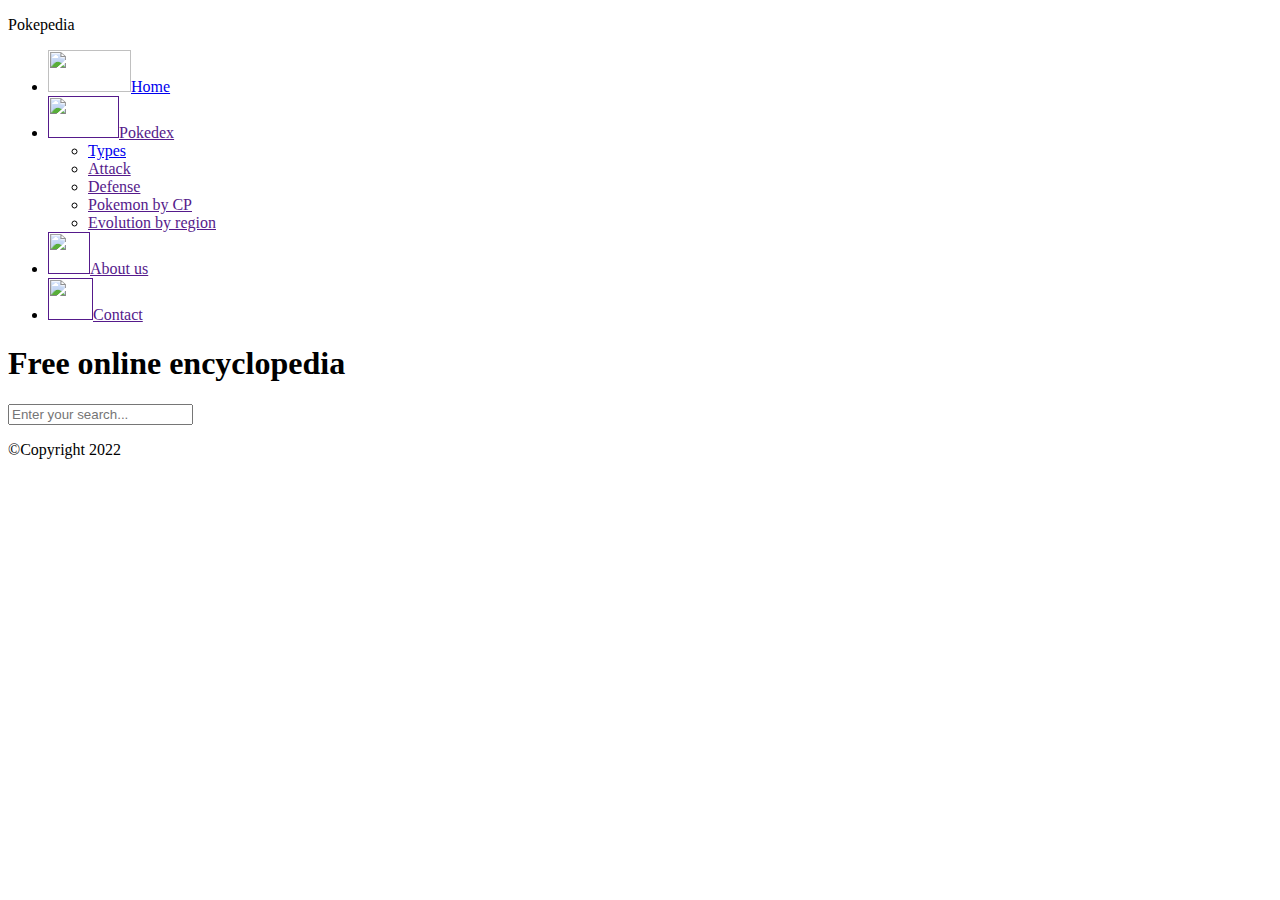
==== src/index.html @ d79f057e "cambio nombre de Elements por elements" ====
<!DOCTYPE html>
<html>
  <head>
    <meta charset="utf-8" />
    <title>Data Lovers</title>
    <link href="https://fonts.googleapis.com/css2?family=Silkscreen&display=swap" rel="stylesheet">
    <script type="module" src="https://unpkg.com/ionicons@5.5.2/dist/ionicons/ionicons.esm.js"></script>
    <script nomodule src="https://unpkg.com/ionicons@5.5.2/dist/ionicons/ionicons.js"></script>
    <link rel="stylesheet" href="style.css" />
  </head>

  <body>
    <header class="container-header">
      <nav>
        <p class="logo">Pokepedia</p>
        <div id="nav-bar">
          <ul class="nav">
            <li>
              <a href="index.html">
                <img
                  class="IconNav"
                  src="Iconos-nav/Pika-nav.png"
                  style="height: 42px; width: 83px"/>Home</a>
            </li>
            <li>
              <a class="pokedex" href="">
                <img
                  class="IconNav"
                  src="Iconos-nav/pokedex-nav.png"
                  style="height: 42px; width: 71px"/>Pokedex</a>
              <ul>
                <li><a href="elements.html">Types</a></li>
                <li><a href="">Attack</a></li>
                <li><a href="">Defense</a></li>
                <li><a href="">Pokemon by CP</a></li>
                <li><a href="">Evolution by region</a></li>
              </ul>
            </li>
            <li>
              <a href=""
                ><img
                  class="IconNav"
                  src="Iconos-nav/aboutus.png"
                  style="height: 42px; width: 42px"/>About us</a>
            </li>
           <li>
              <a href="">
                <img
                  class="IconNav"
                  src="Iconos-nav/contactus.png"
                  style="height: 42px; width: 45px"/>Contact</a>
            </li>
          </ul>
     </div>
    </nav>
    </header>
    
    <section id="container-background">
      <h1>Free online encyclopedia</h1>
      
      <div class="box-search">
        <input type="text" placeholder="Enter your search..." required />
        <div class="btn">
          <ion-icon name="search-outline"></ion-icon>
        </div>
      </div> 
    </section>

    <footer>
      <div class="container-footer">
        <p>©Copyright 2022</p>
      </div>
    </footer>
   
    <script src="main.js" type="module"></script>
  </body>
  </html>
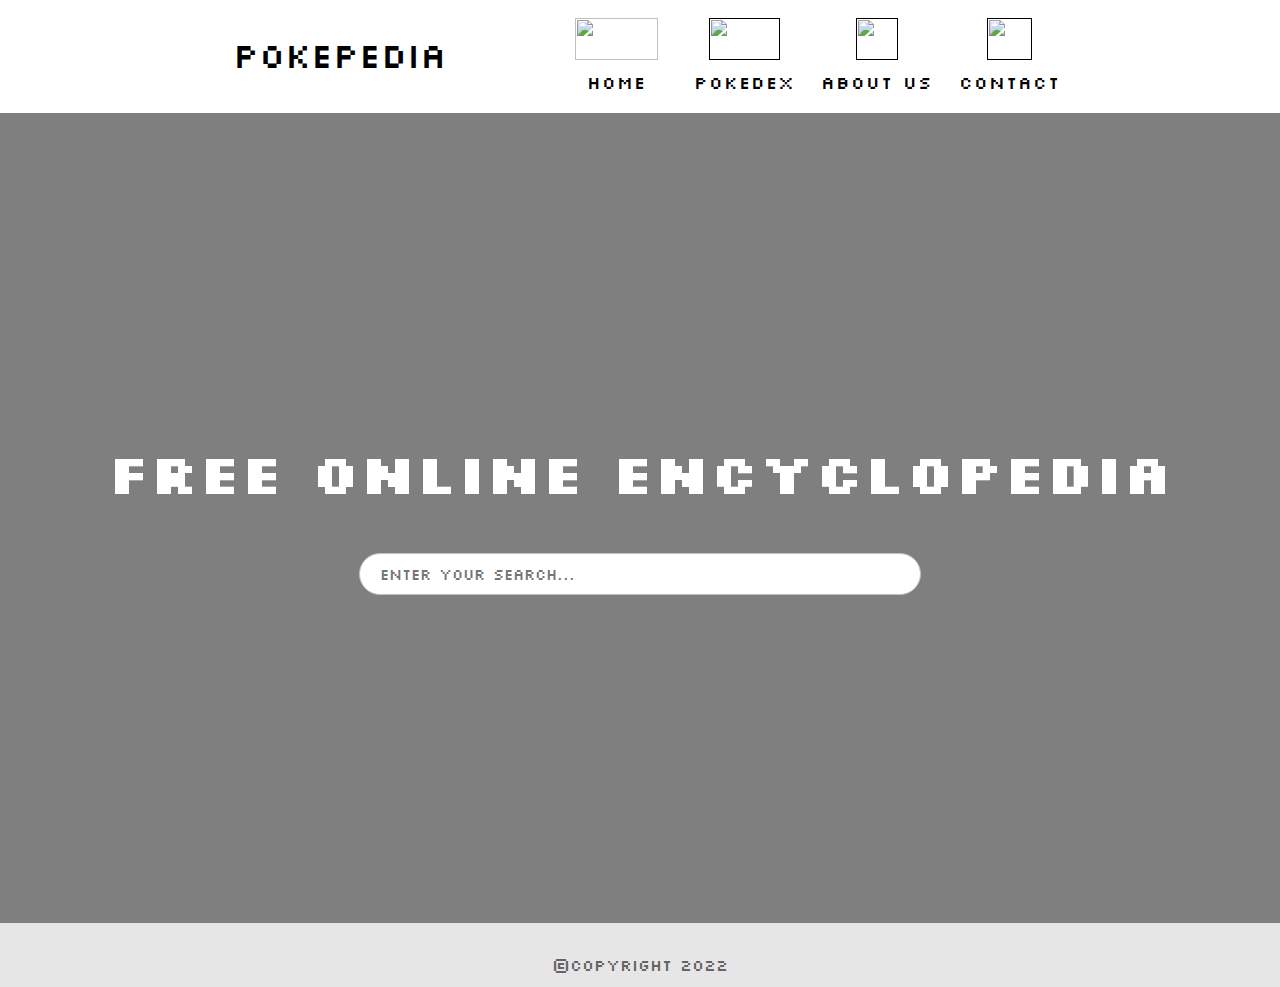
==== commit f9dadf08: "Orden de nav-bar" ====
--- a/src/index.html
+++ b/src/index.html
@@ -28,6 +28,8 @@
                   class="IconNav"
                   src="Iconos-nav/pokedex-nav.png"
                   style="height: 42px; width: 71px"/>Pokedex</a>
+                  
+                  <!-- Submenu-->
               <ul>
                 <li><a href="elements.html">Types</a></li>
                 <li><a href="">Attack</a></li>
@@ -47,7 +49,7 @@
               <a href="">
                 <img
                   class="IconNav"
-                  src="Iconos-nav/contactus.png"
+                  src="Iconos-nav/Contactus.png"
                   style="height: 42px; width: 45px"/>Contact</a>
             </li>
           </ul>
@@ -59,8 +61,8 @@
       <h1>Free online encyclopedia</h1>
       
       <div class="box-search">
-        <input type="text" placeholder="Enter your search..." required />
-        <div class="btn">
+        <input type="text" placeholder="Enter your search..."/>
+        <div class="btn-glass">
           <ion-icon name="search-outline"></ion-icon>
         </div>
       </div> 
--- a/src/style.css
+++ b/src/style.css
@@ -0,0 +1,413 @@
+*{
+  margin: 0;
+  padding:0;
+}
+
+h1{ font-family: 'Silkscreen', cursive;
+  font-size: 3.5em;
+}
+
+
+/*container padre del nav*/
+.container-header{
+  background: #ffffff;
+  height: 35px;
+  padding: 36px 0px 42px 0px;
+}
+
+.logo {
+  font-size: 35px;
+  display: flex;
+  align-items: center;
+  font-family: 'Silkscreen', cursive;
+
+}
+
+/*Container header,nav,logo*/
+.container-header nav{
+  display: flex;
+  position: absolute;
+  height: 117px;
+  width: 840px;
+  left: 51%;
+  transform: translateX(-50%);
+  margin-top: -40px;
+justify-content: space-between;
+  z-index: 2; 
+ 
+}
+
+/*Contenedor Iconos nav bar*/
+.container-header nav ul{
+  list-style: none;
+  display: flex;
+}
+
+/* Hijo contenedor Iconos nav bar + menu desplegable*/
+.nav li a{
+  align-items: left;
+  padding: 12px 13px;
+  letter-spacing: 1px;
+  text-decoration: none;
+  list-style: none;
+  display:flex;
+  align-items: center;
+  flex-flow: column wrap;
+  color: black;
+  font-family: 'Silkscreen', cursive;
+  font-size: 18px;
+}
+
+/*Iconos*/
+.IconNav{
+  margin: 10px;
+  display: flex;
+  flex-flow: column wrap;
+  align-items: center;
+}
+
+a:hover{
+  background-color: #4343;
+}
+
+/*Contenedor del menu desplegable*/
+.container-header nav ul li ul{
+  display: none;
+  width: 140px;
+  position: absolute;
+  background: white;
+}
+
+/*Aparezca menu desplegable*/
+.container-header nav ul li:hover > ul{
+  display: block;
+}
+
+/*Container luego del navbar*/
+#container-background{
+  display: flex;
+  align-items: center;
+  justify-content: center;
+  flex-direction: column;
+  height: 90vh;
+  background-image: linear-gradient(
+  0deg,
+  rgba(0,0,0,0.5),
+  rgba(0,0,0,0.5)
+  )
+  ,url("ElementsIcons/fest.jpeg");
+  background-repeat: no-repeat;
+  background-size: cover;
+  background-position: center;
+}
+
+/*Titulo*/
+#container-background h1{
+  color: white;
+  padding-bottom: 40px;
+}
+
+/*Barra buscador*/
+.box-search {
+  position: relative;
+  padding: 5px;
+}
+
+.box-search input {
+  width: 520px;
+  height: 40px;
+  padding: 0 20px;
+  font-size: 15px;
+  color: #222;
+  outline: none;
+  border: 1px solid silver;
+  border-radius: 30px;
+  font-family: 'Silkscreen', cursive;
+}
+
+.btn-glass {
+  line-height: 60px;
+  width: 55px;
+  height: 55px;
+  top: 0;
+  right: 0;
+  position: absolute;
+  background: transparent;
+  text-align: center;
+  color: black;
+  font-size: 15px;
+  border-radius: 50%;
+  cursor: pointer;
+}
+
+/*Seccion elements.html*/
+.padre{
+  margin:  auto;
+  width: 900px;
+  background-color: white; 
+}
+
+/*titulo*/
+.padre h1{
+  text-align: center;
+  padding: 35px;
+  background-color: #c8edff;
+  font-size: 45px;
+}
+
+#principal-container{
+  background-attachment: fixed;
+  background-image: linear-gradient(
+      0deg,
+      rgba(0,0,0,0.5),
+      rgba(0,0,0,0.5)
+  )
+  ,url("ElementsIcons/fest.jpeg");
+  background-repeat: no-repeat;
+  background-size: 100%;
+  background-position: center;
+}
+
+/*Contenedor del toggle*/
+.menu{ 
+  display: flex;
+  position: relative;
+  margin-bottom: 130px;
+  margin-left:auto;
+  margin-right:auto;
+  width: 600px;
+  height:550px;
+  justify-content: center;
+  align-items: center;
+  margin-top: 50px;
+}
+
+/*Tipos de pokemon*/
+.menu li{
+  position: absolute;
+  left:0;
+  list-style: none;
+  transform-origin: 300px;
+  transition: 0.9s;
+  transition-delay: calc(0.1s*var(--1));
+  transform: rotate(0deg) translateX(300px);
+}
+
+.menu.active li{
+  transform: rotate(calc(360deg/ 18* var(--i)));
+}
+
+/*Configuracion icono-types*/
+.menu li a{
+  display: flex;
+  justify-content: center;
+  align-items: center;
+  background: #fff;
+  border-radius: 50%;
+  transform: rotate(calc(360deg/-18*var(--i)));
+  box-shadow: 0 3px 4px rgba(0,0,0,0.15);
+  transition: 0.4s;
+  width: 75px;
+  height: 75px;
+}
+
+/*Pokebola central que activa y desactiva los elementos*/
+.toggle{ 
+position: absolute;
+display: flex;
+justify-content: center;
+align-items: center;
+z-index: 1; 
+border-radius: 50%;
+cursor: pointer;
+box-shadow: 0 0 4px rgba(0,0,0,0.15);
+transition: 1.25s;
+}
+
+.menu.active .toggle{
+  transform: rotate(315deg);
+}
+
+/* Container de las cartas*/
+#containerElements #container-pokemoncard{
+  margin: 10px;
+  padding-left: 60px;
+  text-transform: capitalize;
+  }
+
+#containerElements #container-pokemoncard .pokemon-card{
+  background-color: #fff;
+  padding:20px;
+  box-shadow: 0 5px 10px rgba(0,0,0,.2);
+  display: none;
+  width: 105px;
+  height: 120px;
+  border-radius: 20px;
+  text-align: center;
+  margin: 30px 20px 20px 30px;
+  font-family: 'Noto Sans JP', sans-serif;
+  cursor:pointer;
+     }
+
+/*Altera la cantidad de pokemones por tipo*/
+      #containerElements #container-pokemoncard .pokemon-card:nth-child(1),
+      #containerElements #container-pokemoncard .pokemon-card:nth-child(2),
+      #containerElements #container-pokemoncard .pokemon-card:nth-child(3),
+      #containerElements #container-pokemoncard .pokemon-card:nth-child(4),
+      #containerElements #container-pokemoncard .pokemon-card:nth-child(5),
+      #containerElements #container-pokemoncard .pokemon-card:nth-child(6),
+      #containerElements #container-pokemoncard .pokemon-card:nth-child(7),
+      #containerElements #container-pokemoncard .pokemon-card:nth-child(8),
+      #containerElements #container-pokemoncard .pokemon-card:nth-child(9),
+      #containerElements #container-pokemoncard .pokemon-card:nth-child(10){
+display: inline-block;
+}
+
+.container .box-container .box:hover .pokemon-card img{
+  margin-bottom: 20px;
+  overflow: hidden;
+  height: 250px;
+  border-radius: 5px;
+  transform: scale(1.1); 
+}
+
+.pokemon-card img{
+width: 100px;
+height: 100px;
+align-items: center;
+}
+
+#types {
+  text-align: center;
+  padding: 35px;
+  background-color: #c8edff;
+  font-size: 45px;
+  font-family: 'Silkscreen', cursive;
+}
+
+/*Contenedor de botones*/
+#btns-pokemon-card{
+ display: flex;
+ flex-direction: row;
+ justify-content: center;
+ font-family: 'Silkscreen', cursive;
+ flex-direction: row-reverse;
+ align-content: stretch;
+}
+
+#load-more{
+  width: 160px;
+  height: 40px;
+ line-height: 40px;
+ text-align: center;
+  font-size: 15px;
+  color: #222;
+  border: 1px solid silver;
+  border-radius: 30px;
+  cursor: pointer;
+  padding:5px;
+  font-size: 18px;
+  margin-bottom: 10px;
+}
+
+#back{
+  width: 80px;
+ height: 40px;
+ line-height: 40px;
+ text-align: center;
+  font-size: 15px;
+  color: #222;
+  border: 1px solid silver;
+  border-radius: 30px;
+  cursor: pointer;
+  padding:5px;
+  font-size: 18px;
+  margin-left: 20px;
+}
+
+#popUp{
+
+  width:600px;
+  height: 400px;
+  margin: 20% auto;
+  position: relative;
+border-radius: 20px;
+text-align: center;
+background-color: #fff;
+ border: 0px transparent;
+ box-shadow: 0px 7px 25px rgba(0,0,0,0.6);
+}
+
+#ventanaModal header{
+padding: 18px;
+background: #68e1ee;
+color: #fff;
+border-radius: 20px 20px 0px 0px;
+height: 32px;
+font-size: 28px;
+align-items: center;
+font-family: 'Silkscreen', cursive;   
+ position: relative;
+}
+
+/*contenedor imagen*/
+.infoType{
+  margin-top: 8px;
+}
+
+.info{
+font-size: 20px;
+font-family: 'Noto Sans JP', sans-serif;
+padding: 5px;
+}
+
+/*Contenedor nombre y tipo*/
+.info h2,h3{
+  font-family: 'Silkscreen', cursive;
+  padding: 3px;
+}
+/*Tipo config.específica*/
+h3{
+  font-size: 15px;
+}
+
+.info p{
+  padding: 10px;
+  margin-top: 10px;
+  text-align: center;
+  letter-spacing: 0,5px;
+  font-family: 'Source Code Pro', monospace;
+  font-size: 15px;
+}
+
+
+#btnClosePopUp{
+	position: absolute;
+  height: 21px;
+  width: 21px;
+  border-radius: 100%;
+	top: 24px;
+	right: 13px;
+	background-color:red;
+	font-size: 15px;
+  align-items: center;
+  border: 0px transparent;
+  cursor: pointer;
+}
+
+#btnClosePopUp:hover {
+  box-shadow: inset 300px 0 0 0 yellow;
+}
+
+.container-footer {
+  background-color: rgb(230, 230, 230);
+  height: 40px;
+  display: flex;
+  justify-content: center;
+  align-items: flex-end;
+  margin: 0;
+  padding: 12px;
+  color: rgb(100, 100, 100);
+  font-family: 'Silkscreen', cursive;
+} 
+
